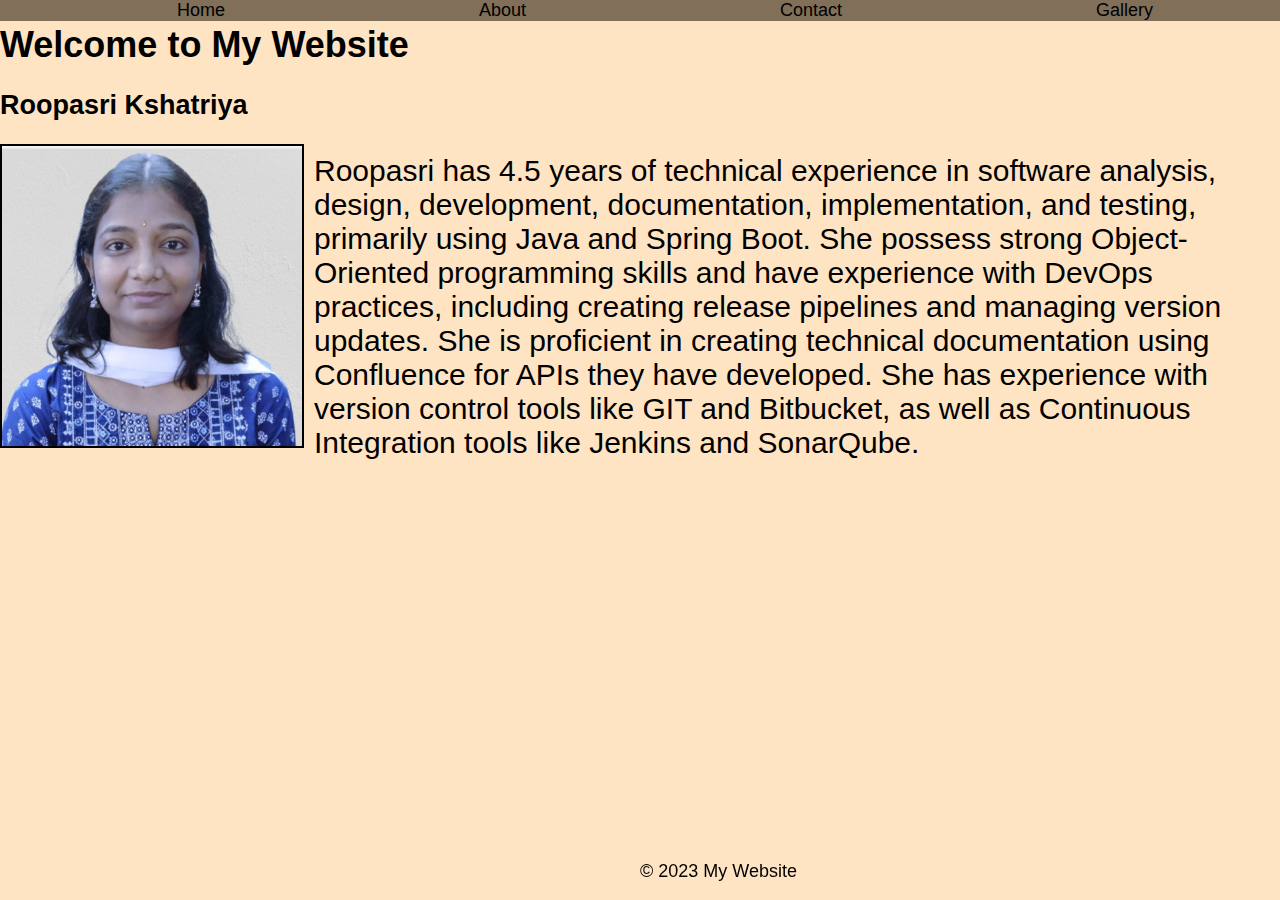
==== index.html @ 3a16e53d "feat: portfolio assignment" ====
<!DOCTYPE html>
<html>
  <head>
    <meta charset="UTF-8">
    <meta name="viewport" content="width=device-width, initial-scale=1.0">
		<title>CSS Samples</title>
    <link href="styles/style.css" rel="stylesheet" />
	</head>
  <body>
    <h1>Welcome to My Website</h1>
    <header>
        <nav class="menu">
                <a class = "menuItem" href="index.html">Home</a>
                 <a class = "menuItem" href="about.html">About</a>
                <a class = "menuItem" href="contact.html">Contact</a>
                <a class = "menuItem" href="gallery.html">Gallery</a>
        </nav>
    </header>
    <main>
        <section>
            <h2>Roopasri Kshatriya</h2>
            <div id = "home-container">
                <img id = "my-image" src = "images/my_image.jpeg" alt="Roopasri_image">
                <span class="home-item">Roopasri has 4.5 years of technical experience in software analysis, design, development, documentation, implementation, and testing, primarily using Java and Spring Boot. She possess strong Object-Oriented programming skills and have experience with DevOps practices, including creating release pipelines and managing version updates. She is proficient in creating technical documentation using Confluence for APIs they have developed. She has experience with version control tools like GIT and Bitbucket, as well as Continuous Integration tools like Jenkins and SonarQube.</span>
            </div>
        </section>
    </main>
    <footer>
        <p>&copy; 2023 My Website</p>
    </footer>
</body>
</html>
---- styles/style.css ----
body{
  background-color: bisque;
  margin: 0;
  padding: 0;
  font-family: Arial, Helvetica, sans-serif;
  font-size: large;
}
header {
  background-color: rgb(129, 111, 89);
  position: fixed;
  width:100%;
  top:0px;
}
.menu {
  display: flex;
  text-decoration: none;
  margin-left: 50px;
  justify-content: space-around;
}
.menuItem{
  text-decoration: none;
  align-self: flex-start;
  color:black
}

img{
  height: 300px;
  width: 300px;
  border: 2px solid black;
}

#aboutImg {
  background-image: url("../images/about.jpg");
  background-size: cover;
}

#image-container {
  display: flex;
  flex-direction: row;
  flex-wrap: wrap;
  justify-content: space-evenly;
  row-gap: 10px;
  column-gap: 10px;
}

.image-item {
  flex-grow: 5;
}

.about-content {
  display: inline;
  font-size: large;
  padding: 1px;
  margin: 10px;
  
}

#home-container {
  display: flex;
}

.home-item {
  margin: 10px;
  font-size: 30px;
}
footer {
  position: fixed;
  left:50%;
  bottom: 0px;
}
footer p {
  text-align: center;
}
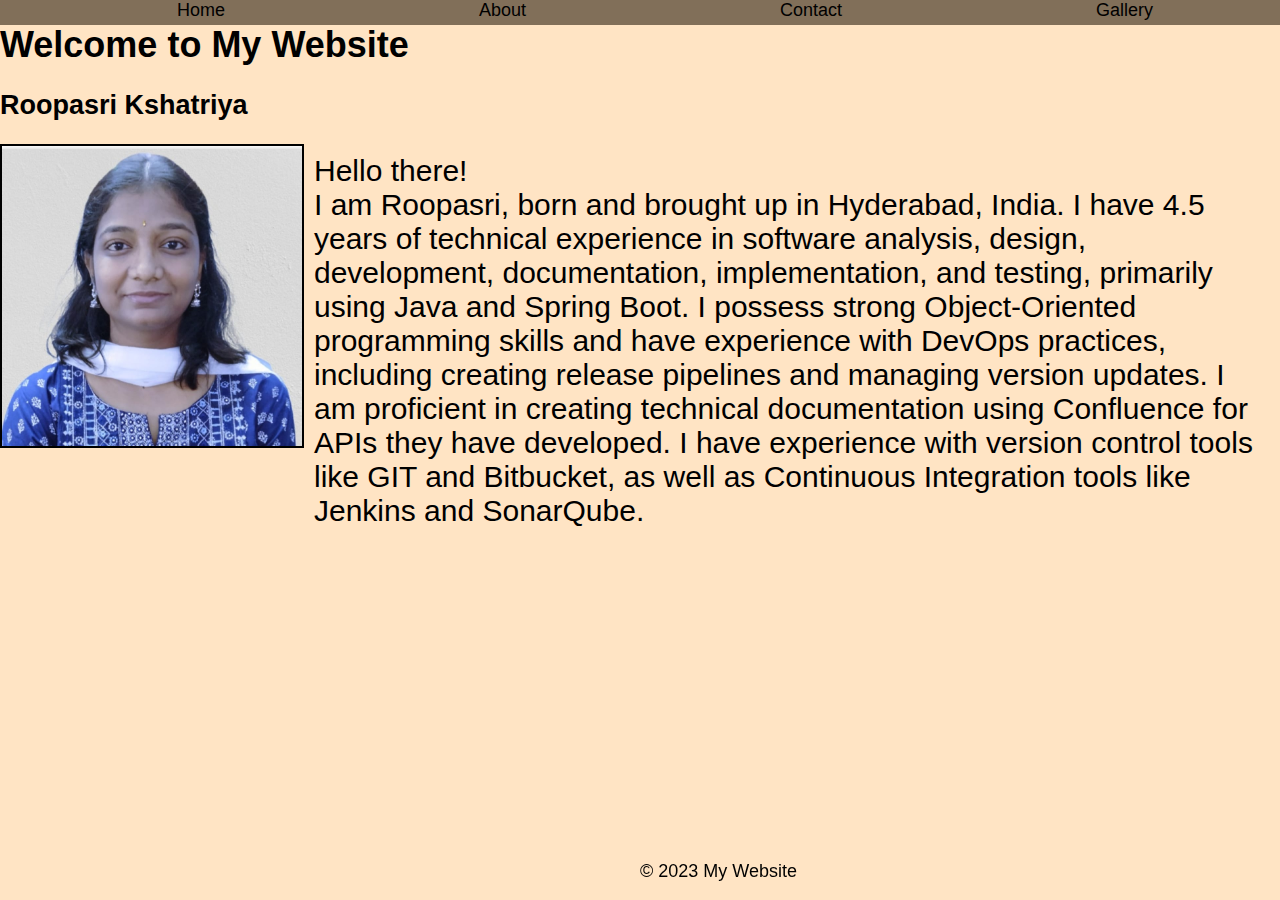
==== commit 842d13fc: "chore: code clean up" ====
--- a/index.html
+++ b/index.html
@@ -3,7 +3,7 @@
   <head>
     <meta charset="UTF-8">
     <meta name="viewport" content="width=device-width, initial-scale=1.0">
-		<title>CSS Samples</title>
+		<title>Portfolio Assignment</title>
     <link href="styles/style.css" rel="stylesheet" />
 	</head>
   <body>
@@ -21,7 +21,8 @@
             <h2>Roopasri Kshatriya</h2>
             <div id = "home-container">
                 <img id = "my-image" src = "images/my_image.jpeg" alt="Roopasri_image">
-                <span class="home-item">Roopasri has 4.5 years of technical experience in software analysis, design, development, documentation, implementation, and testing, primarily using Java and Spring Boot. She possess strong Object-Oriented programming skills and have experience with DevOps practices, including creating release pipelines and managing version updates. She is proficient in creating technical documentation using Confluence for APIs they have developed. She has experience with version control tools like GIT and Bitbucket, as well as Continuous Integration tools like Jenkins and SonarQube.</span>
+                <span class="home-item">Hello there! <br> I am Roopasri, born and brought up in Hyderabad, India. I have 4.5 years of technical experience in software analysis, design, development, documentation, implementation, and testing, primarily using Java and Spring Boot. 
+                  I possess strong Object-Oriented programming skills and have experience with DevOps practices, including creating release pipelines and managing version updates. I am proficient in creating technical documentation using Confluence for APIs they have developed. I have experience with version control tools like GIT and Bitbucket, as well as Continuous Integration tools like Jenkins and SonarQube.</span>
             </div>
         </section>
     </main>
--- a/styles/style.css
+++ b/styles/style.css
@@ -10,6 +10,7 @@
   position: fixed;
   width:100%;
   top:0px;
+  height:25px;
 }
 .menu {
   display: flex;
@@ -20,18 +21,13 @@
 .menuItem{
   text-decoration: none;
   align-self: flex-start;
-  color:black
+  color:black;
 }
 
 img{
   height: 300px;
   width: 300px;
   border: 2px solid black;
-}
-
-#aboutImg {
-  background-image: url("../images/about.jpg");
-  background-size: cover;
 }
 
 #image-container {
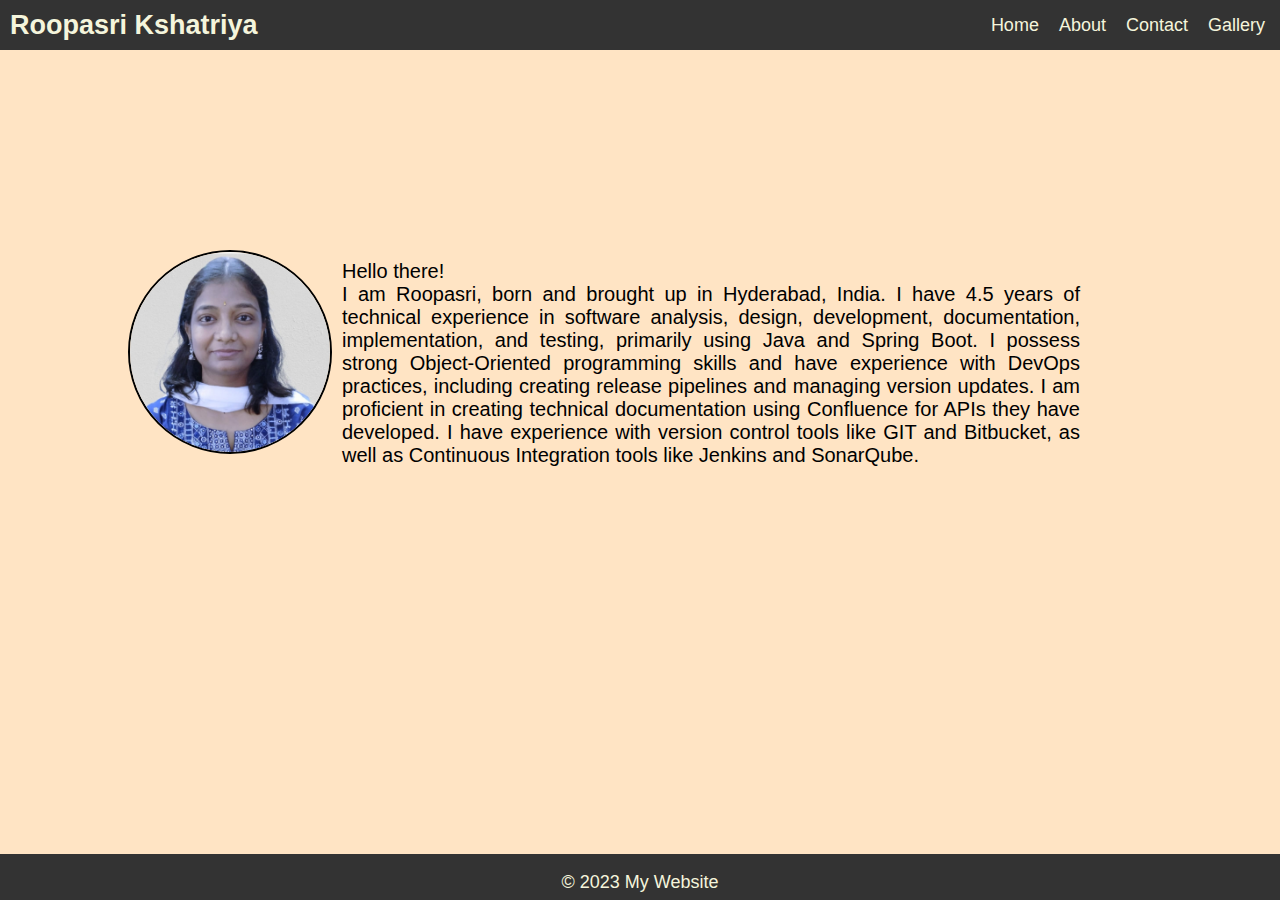
==== commit 97dfb883: "Styling Improvements" ====
--- a/index.html
+++ b/index.html
@@ -1,33 +1,40 @@
 <!DOCTYPE html>
 <html>
-  <head>
-    <meta charset="UTF-8">
-    <meta name="viewport" content="width=device-width, initial-scale=1.0">
-		<title>Portfolio Assignment</title>
-    <link href="styles/style.css" rel="stylesheet" />
-	</head>
-  <body>
-    <h1>Welcome to My Website</h1>
-    <header>
-        <nav class="menu">
-                <a class = "menuItem" href="index.html">Home</a>
-                 <a class = "menuItem" href="about.html">About</a>
-                <a class = "menuItem" href="contact.html">Contact</a>
-                <a class = "menuItem" href="gallery.html">Gallery</a>
-        </nav>
-    </header>
-    <main>
-        <section>
-            <h2>Roopasri Kshatriya</h2>
-            <div id = "home-container">
-                <img id = "my-image" src = "images/my_image.jpeg" alt="Roopasri_image">
-                <span class="home-item">Hello there! <br> I am Roopasri, born and brought up in Hyderabad, India. I have 4.5 years of technical experience in software analysis, design, development, documentation, implementation, and testing, primarily using Java and Spring Boot. 
-                  I possess strong Object-Oriented programming skills and have experience with DevOps practices, including creating release pipelines and managing version updates. I am proficient in creating technical documentation using Confluence for APIs they have developed. I have experience with version control tools like GIT and Bitbucket, as well as Continuous Integration tools like Jenkins and SonarQube.</span>
-            </div>
-        </section>
-    </main>
-    <footer>
-        <p>&copy; 2023 My Website</p>
-    </footer>
+
+<head>
+  <meta charset="UTF-8">
+  <meta name="viewport" content="width=device-width, initial-scale=1.0">
+  <title>Portfolio</title>
+  <link href="styles/style.css" rel="stylesheet" />
+</head>
+
+<body>
+  <header>
+    <nav class="menu">
+      <h2 id = "logo">Roopasri Kshatriya</h2>
+      <a class="menuItem" href="index.html">Home</a>
+      <a class="menuItem" href="about.html">About</a>
+      <a class="menuItem" href="contact.html">Contact</a>
+      <a class="menuItem" href="gallery.html">Gallery</a>
+    </nav>
+  </header>
+  <main class="main-section">
+    <section>
+      <div id="home-container">
+        <img id="my-image" src="images/my_image.jpeg" alt="Roopasri_image">
+        <span class="home-item">Hello there! <br> I am Roopasri, born and brought up in Hyderabad, India. I have 4.5
+          years of technical experience in software analysis, design, development, documentation, implementation, and
+          testing, primarily using Java and Spring Boot.
+          I possess strong Object-Oriented programming skills and have experience with DevOps practices, including
+          creating release pipelines and managing version updates. I am proficient in creating technical documentation
+          using Confluence for APIs they have developed. I have experience with version control tools like GIT and
+          Bitbucket, as well as Continuous Integration tools like Jenkins and SonarQube.</span>
+      </div>
+    </section>
+  </main>
+  <footer>
+    <p>&copy; 2023 My Website</p>
+  </footer>
 </body>
+
 </html>--- a/styles/style.css
+++ b/styles/style.css
@@ -1,33 +1,71 @@
-body{
+body {
   background-color: bisque;
   margin: 0;
   padding: 0;
   font-family: Arial, Helvetica, sans-serif;
   font-size: large;
 }
+
 header {
-  background-color: rgb(129, 111, 89);
   position: fixed;
-  width:100%;
-  top:0px;
-  height:25px;
+  width: 100%;
+  top: 0px;
+  height: 20px;
+  background-color: #333;
+  text-align: center;
+  padding: 15px;
 }
+
 .menu {
   display: flex;
   text-decoration: none;
-  margin-left: 50px;
-  justify-content: space-around;
+  justify-content: flex-end;
 }
-.menuItem{
+
+.menuItem {
+  position: relative;
+  bottom: 10px;
+  right: 20px;
+  padding: 10px;
   text-decoration: none;
   align-self: flex-start;
-  color:black;
+  color: beige;
 }
 
-img{
-  height: 300px;
-  width: 300px;
+#logo {
+  position: fixed;
+  left: 0px;
+  top: 0px;
+  margin: 10px;
+  color: beige;
+}
+
+.main-section {
+  text-align: center;
+  width: 80%;
+  margin-right: auto;
+  margin-left: auto;
+}
+
+#home-container {
+  display: flex;
+  position: absolute;
+  top: 250px;
+}
+
+.home-item {
+  margin: 10px;
+  font-size: 20px;
+  text-align: justify;
+  margin-right: 200px;
+}
+
+
+#my-image {
+  height: 200px;
+  width: 200px;
   border: 2px solid black;
+  border-radius: 50%;
 }
 
 #image-container {
@@ -35,36 +73,88 @@
   flex-direction: row;
   flex-wrap: wrap;
   justify-content: space-evenly;
-  row-gap: 10px;
+  row-gap: 20px;
   column-gap: 10px;
+  padding: 50px;
+  margin-top: 20px;
 }
 
 .image-item {
-  flex-grow: 5;
+  height: 300px;
+  width: 250px;
+  border: 1px solid black;
 }
 
 .about-content {
-  display: inline;
-  font-size: large;
-  padding: 1px;
-  margin: 10px;
-  
+  font-size: medium;
+  width: 80%;
+  text-align: justify;
+  padding: 30px;
+  margin-left: 100px;
+  margin-top: 10px;
 }
 
-#home-container {
-  display: flex;
+footer {
+  position: fixed;
+  bottom: 0px;
+  width: 100%;
+  background-color: #333;
 }
 
-.home-item {
-  margin: 10px;
-  font-size: 30px;
+footer p {
+  text-align: center;
+  height: 10px;
+  color: beige;
 }
-footer {
+
+.contact-details {
   position: fixed;
-  left:50%;
-  bottom: 0px;
+  top: 20%;
+  left: 30%;
+  bottom: 20%;
+  right: 20%;
+  background-color: #fff;
+  padding: 20px;
+  border: 1px solid #ddd;
+  max-width: 500px;
 }
-footer p {
+
+.contact-details h2 {
+  font-size: 24px;
   text-align: center;
 }
 
+.contact-details label {
+  display: block;
+}
+
+.contact-details form {
+  margin-left: 50px;
+}
+
+.contact-details input,
+.contact-details textarea {
+  width: 80%;
+  padding: 10px;
+  margin-top: 5px;
+  margin-bottom: 20px;
+  border: 1px solid #ddd;
+  border-radius: 5px;
+}
+
+.contact-details button {
+  position: relative;
+  left: 30%;
+  top: 20%;
+  background-color: #333;
+  color: #fff;
+  padding: 10px 20px;
+  border: none;
+  border-radius: 5px;
+  margin-top: 10px;
+  cursor: pointer;
+}
+
+.contact-details button:hover {
+  background-color: #555;
+}